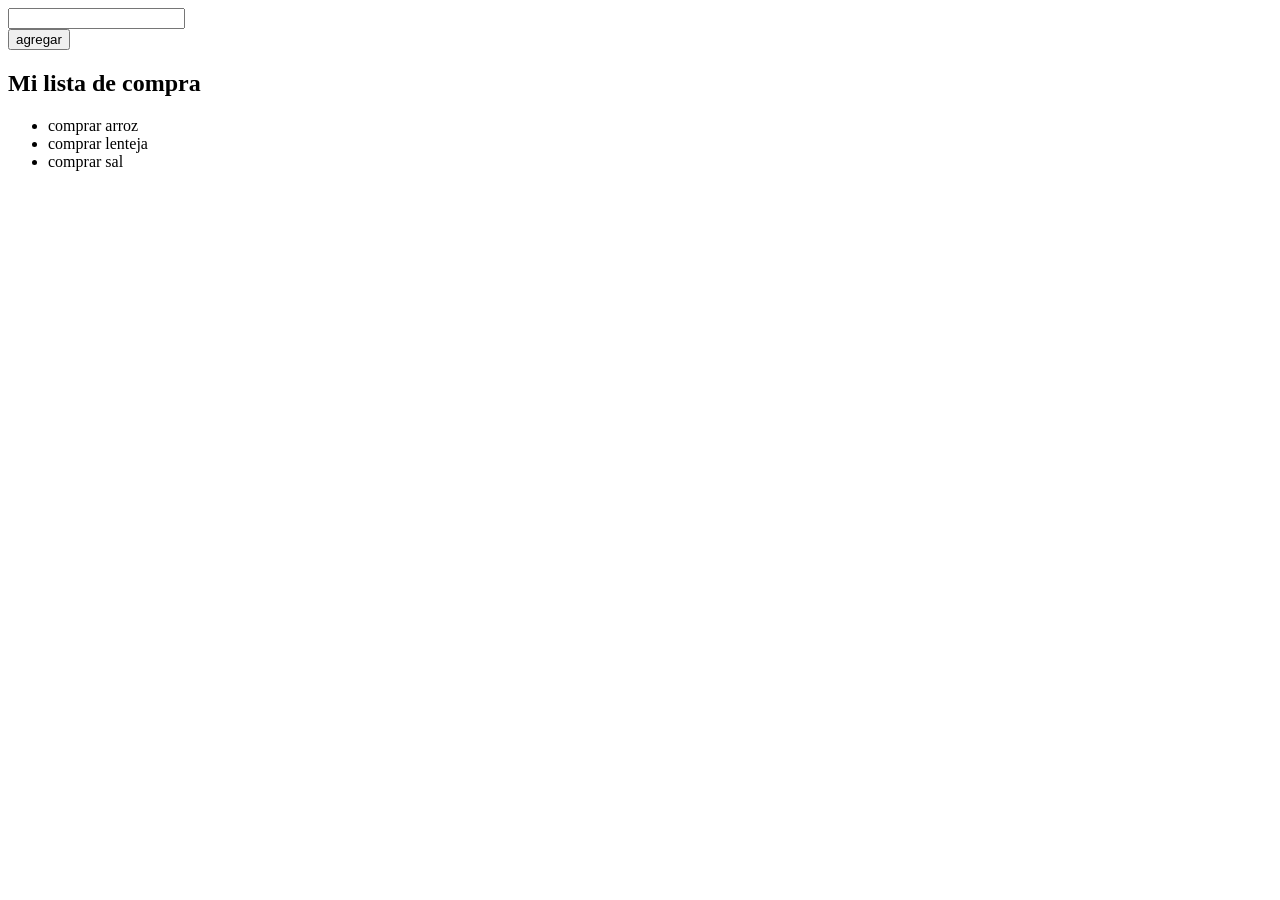
==== miprimerjs/Practica1sep/practica1sep.html @ a72d850f "c" ====
<!DOCTYPE html>
<html lang="en">
<head>
    <meta charset="UTF-8">
    <meta name="viewport" content="width=device-width, initial-scale=1.0">
    <title>Document</title>
    
</head>
<body>
    <!---window.onload=function() 
    var h1=document.createElement("h1");
    var h1_text=document.createTextNode("hola")
    h1.appendChild(h1_text);
    document.body.appendChild(h1)-->
    <input type="text" class="textoAgregar" title="agregar"><br>
    <button class="boton">agregar</button>
   
    <h2>Mi lista de compra</h2>
    <ul class="lista">
        <li> comprar arroz</li>
        <li>comprar lenteja</li>
        <li>comprar sal</li>
    </ul>
  
    <script src="../javaScript/practica1sep.js"></script>
</body>
</html>
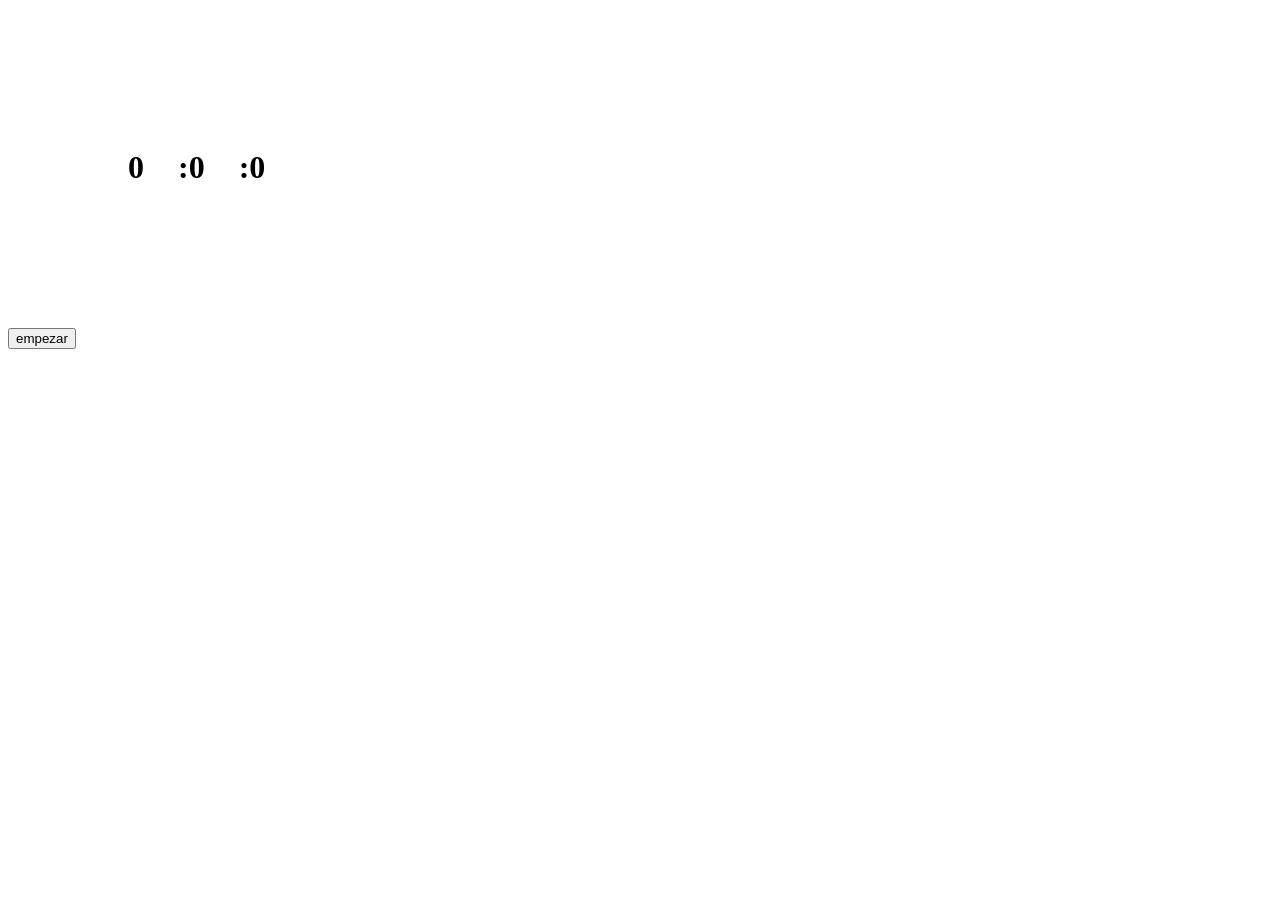
==== commit 33bf865e: "reacomodacion" ====
--- a/miprimerjs/Practica1sep/practica1sep.html
+++ b/miprimerjs/Practica1sep/practica1sep.html
@@ -4,6 +4,7 @@
     <meta charset="UTF-8">
     <meta name="viewport" content="width=device-width, initial-scale=1.0">
     <title>Document</title>
+    <link rel="stylesheet" href="../css/styleReloj.css">
     
 </head>
 <body>
@@ -12,16 +13,23 @@
     var h1_text=document.createTextNode("hola")
     h1.appendChild(h1_text);
     document.body.appendChild(h1)-->
-    <input type="text" class="textoAgregar" title="agregar"><br>
+    <!--<input type="text" id="textoAgregar" title="agregar"><br>
     <button class="boton">agregar</button>
+    <button class="eliminar">eliminar</button>
    
     <h2>Mi lista de compra</h2>
     <ul class="lista">
-        <li> comprar arroz</li>
-        <li>comprar lenteja</li>
-        <li>comprar sal</li>
-    </ul>
-  
+        
+    </ul>-->
+    <div class="div">
+    <h1 class="h1"> 0  </h1>
+    <h1>:</h1>
+    <h1 class="h2">0</h1>
+    <h1>:</h1>
+    <h1 class="h3">0</h1>
+    </div>
+    <button class="empezar">empezar</button>
+
     <script src="../javaScript/practica1sep.js"></script>
 </body>
 </html>
--- a/miprimerjs/css/styleReloj.css
+++ b/miprimerjs/css/styleReloj.css
@@ -0,0 +1,19 @@
+.div {
+  display: flex;
+ padding: 120px;
+    
+}
+.h1{
+
+   
+    width: 50px;
+}
+.h2{
+
+    width: 50px;
+}
+.h3{
+  
+    width: 50px;
+
+}
